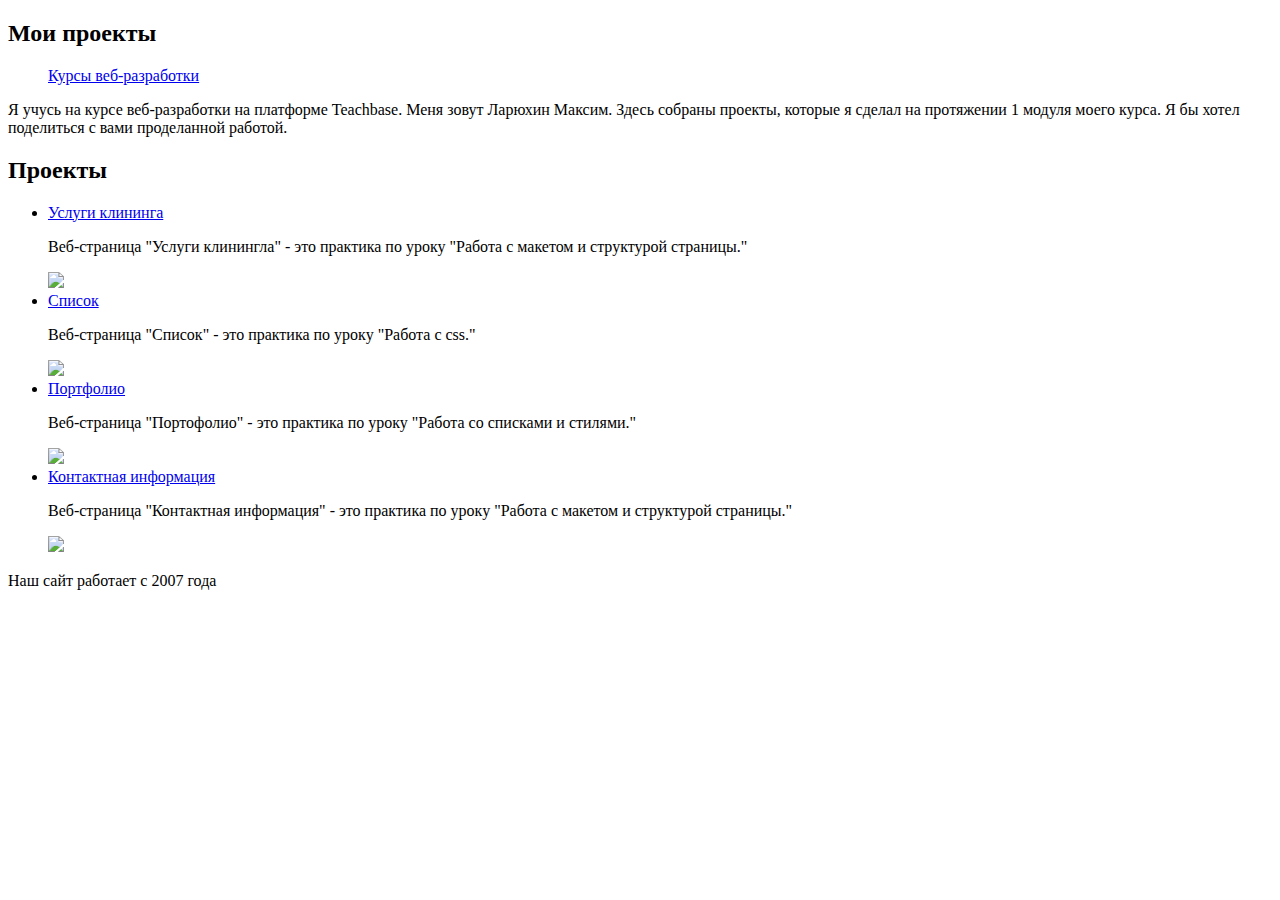
==== index.html @ 81753ed0 "Add files via upload" ====
<!DOCTYPE html>
<html>
<head>
	<meta charset="utf-8">
	<meta name="viewport" content="width=device-width, initial-scale=1">
	<link rel="stylesheet" type="text/css" href="styles3.css">
	<link rel="stylesheet" type="text/css" href="1.html">
	<link rel="stylesheet" type="text/css" href="Задание 1.html">
	<link rel="stylesheet" type="text/css" href="задание 2.html">
	<link rel="stylesheet" type="text/css" href="задание3.html">
	<title>Мои проекты</title>
</head>
<body>
<header>
	<div>
		<h2>Мои проекты</h2>
	</div>
	<nav>
		<ul>
			<a href="https://teachbase.ru/">Курсы веб-разработки</a>
		</ul>
	</nav>
</header>
<main>
	<div>
		<p id="rew">Я учусь на курсе веб-разработки на платформе Teachbase. Меня зовут Ларюхин Максим. Здесь собраны проекты, которые я сделал на протяжении 1 модуля моего курса. Я бы хотел поделиться с вами проделанной работой.</p>
	</div>
	<div><h2>Проекты</h2></div>
	<section>
		<ul>
			<li>
				<a href="1.html">Услуги клининга</a>
				<p>Веб-страница "Услуги клинингла" - это практика по уроку "Работа с макетом и структурой страницы." </p>
				<img src="C:\Users\maksi\OneDrive\Рабочий стол\Снимок экрана 2023-12-01 151050.png">
			</li>
			<li>
				<a href="Задание 1.html">Список</a>
				<p>Веб-страница "Список" - это практика по уроку "Работа с css." </p>
				<img src="C:\Users\maksi\OneDrive\Рабочий стол\Снимок экрана 2023-12-01 154813.png">
			</li>
			<li>
				<a href="задание 2.html">Портфолио</a>
				<p>Веб-страница "Портофолио" - это практика по уроку "Работа со списками и стилями." </p>
				<img src="C:\Users\maksi\OneDrive\Рабочий стол\Снимок экрана 2023-12-01 155743.png">
			</li>
			<li>
				<a href="задание3.html">Контактная информация</a>
				<p>Веб-страница "Контактная информация" - это практика по уроку "Работа с макетом и структурой страницы." </p>
				<img src="C:\Users\maksi\OneDrive\Рабочий стол\Снимок экрана 2023-12-01 160441.png">
			</li>
		</ul>
	</section>
</main>
<footer><p id="pow">Наш сайт работает с 2007 года</p></footer>
</body>
</html>
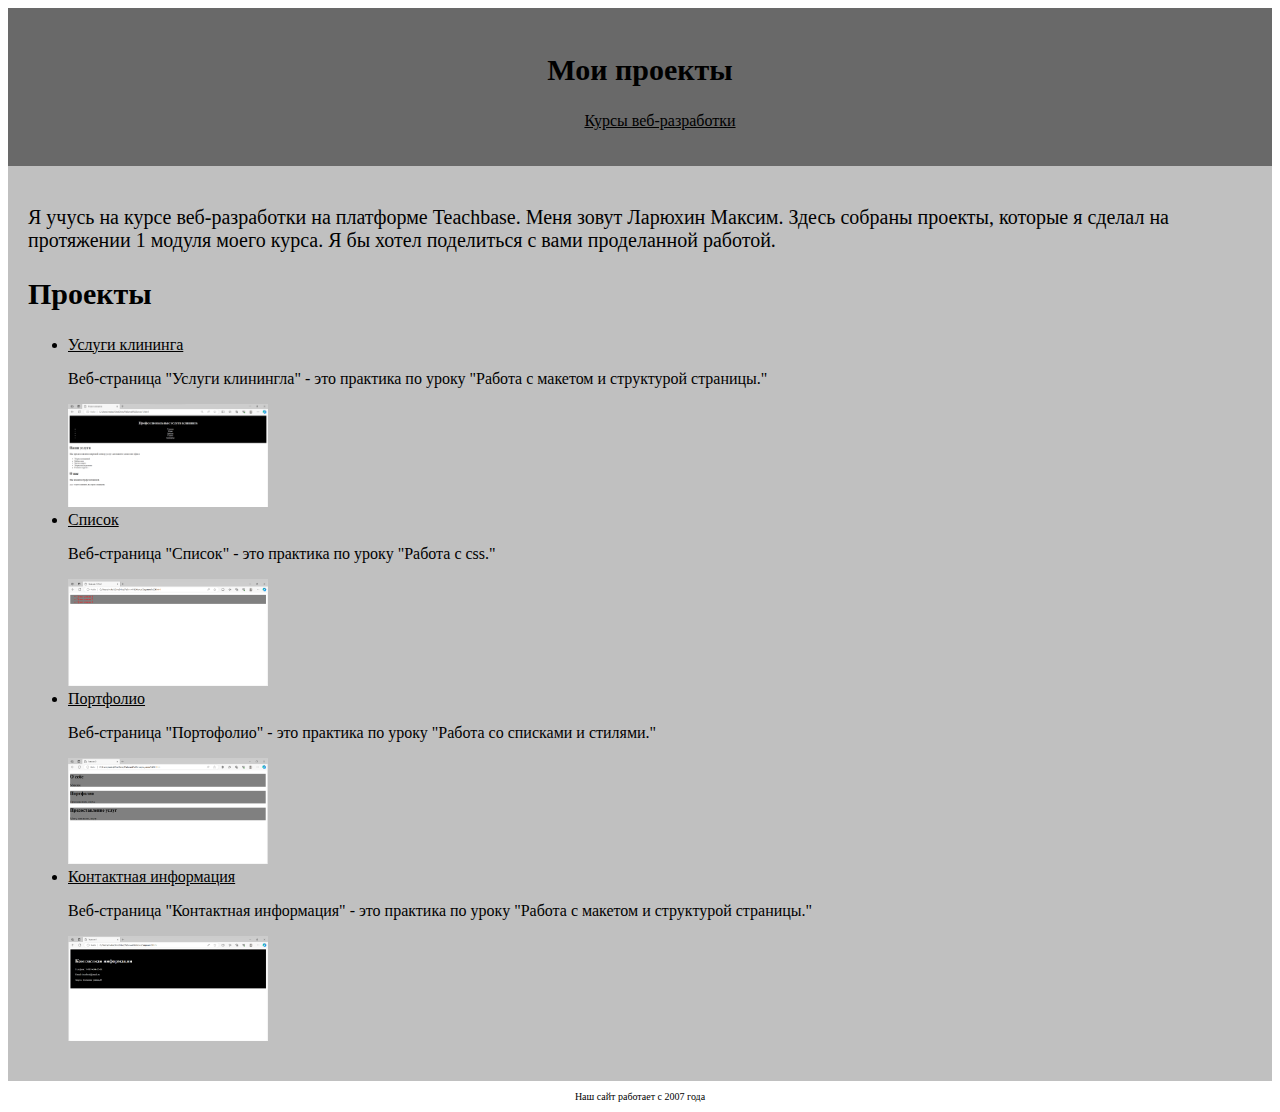
==== commit d926b4f1: "Add files via upload" ====
--- a/index.html
+++ b/index.html
@@ -31,22 +31,22 @@
 			<li>
 				<a href="1.html">Услуги клининга</a>
 				<p>Веб-страница "Услуги клинингла" - это практика по уроку "Работа с макетом и структурой страницы." </p>
-				<img src="C:\Users\maksi\OneDrive\Рабочий стол\Снимок экрана 2023-12-01 151050.png">
+				<img src="Снимок экрана 2023-12-01 151050.png">
 			</li>
 			<li>
 				<a href="Задание 1.html">Список</a>
 				<p>Веб-страница "Список" - это практика по уроку "Работа с css." </p>
-				<img src="C:\Users\maksi\OneDrive\Рабочий стол\Снимок экрана 2023-12-01 154813.png">
+				<img src="Снимок экрана 2023-12-01 154813.png">
 			</li>
 			<li>
 				<a href="задание 2.html">Портфолио</a>
 				<p>Веб-страница "Портофолио" - это практика по уроку "Работа со списками и стилями." </p>
-				<img src="C:\Users\maksi\OneDrive\Рабочий стол\Снимок экрана 2023-12-01 155743.png">
+				<img src="Снимок экрана 2023-12-01 155743.png">
 			</li>
 			<li>
 				<a href="задание3.html">Контактная информация</a>
 				<p>Веб-страница "Контактная информация" - это практика по уроку "Работа с макетом и структурой страницы." </p>
-				<img src="C:\Users\maksi\OneDrive\Рабочий стол\Снимок экрана 2023-12-01 160441.png">
+				<img src="Снимок экрана 2023-12-01 160441.png">
 			</li>
 		</ul>
 	</section>
--- a/styles3.css
+++ b/styles3.css
@@ -0,0 +1,26 @@
+header{
+	background-color: #696969;
+	color: black;
+	padding: 20px;
+	text-align: center;
+}
+h2{
+	font-size: 30px;
+}
+#rew{
+	font-size: 20px;
+}
+a{
+	color: black;
+}
+#pow{
+	font-size: 10px;
+	text-align: center;
+}
+img{
+	width: 200px;
+}
+main{
+	background-color: #C0C0C0;
+	padding: 20px;
+}